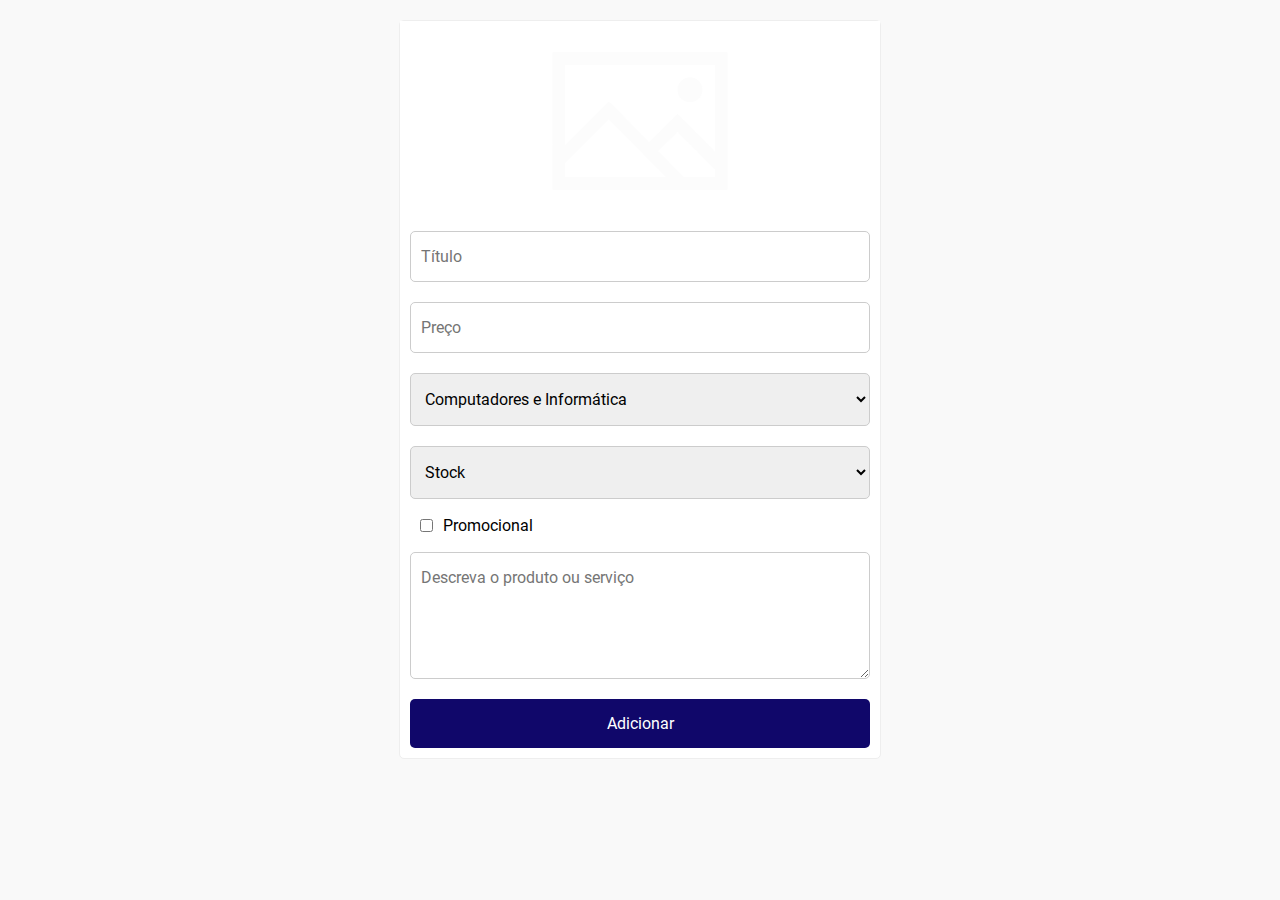
==== addproduct.html @ c4771e89 "make it better" ====
<!DOCTYPE html>
<html lang="pt-Br">
<head>
  <meta charset="UTF-8">
  <meta http-equiv="X-UA-Compatible" content="IE=edge">
  <meta name="viewport" content="width=device-width, initial-scale=1.0">
  <title>Freesell</title>
  <link rel="shortcut icon" href="assets/img/fslogo.png" type="image/x-icon">
  <link rel="stylesheet" href="css/main.css">
  <link rel="stylesheet" href="css/addproduct.css">
</head>
<body>
  <form id="form-add-product">
    <div id="form-header"></div>
    <div id="product-cover"></div>
    <input type="text" placeholder="Título" id="input-title">
    <input type="text" placeholder="Preço" id="input-price">
    <select id="select-category"></select>
    <select id="select-quantity">
      <option value="0">Stock</option>
      <option value="1">Artigo único</option>
    </select>
    <div id="product-promotional">
      <input type="checkbox" id="promotional">
      <label for="promotional">Promocional</label>
    </div>
    <textarea name="" id="textarea-description" cols="30" rows="5" placeholder="Descreva o produto ou serviço"></textarea>
    <input type="submit" id="btn-submit-product" value="Adicionar">
  </form>

  <script src="js/config.js"></script>
  <script src="js/addproduct.js"></script>
</body>
</html>
---- css/main.css ----
@font-face {
  src: url(../assets/fonts/RobotoCondensed-Regular.ttf);
  font-family: rbt;
}

@font-face {
  src: url(../assets/fonts/Roboto-Regular.ttf);
  font-family: rbtr;
}

@font-face {
  src: url(../assets/fonts/Macondo-Regular.ttf);
  font-family: tt;
}

/* --primary-color: #3f3f5a; */

:root {
  --body-color: #f9f9f9; 
  --primary-color: #10076a;
}

* {
  font-family: rbtr;
}

body {
  padding: 0;
  margin: 0;
  background-color: var(--body-color);
}

#title {
  font-family: tt;
}

button, input, select, textarea {
  outline: none;
  border: none;
  font-size: 16px;
  accent-color: var(--primary-color);
}

input[type="submit"] {
  border: none;
  cursor: pointer;
}

button:active, input[type="submit"]:active {
  opacity: .7;
}

a {
  text-decoration: none;
  color: var(--primary-color);
}

/* footer */
footer {
  border-top: 1px solid #eee;
  margin: 20px 100px;
  padding: 10px 5px;
  height: 200px;
  display: flex;
  align-items:  center;
  justify-content: space-around;
  color: #666;
}

footer form {
  display: flex;
  flex-direction: column;
}

footer form input, footer form textarea {
  padding: 5px;
  margin-bottom: 12px;
  border-radius: 2px;
  /* background-color: rgba(255, 255, 255, 0.287) !important; */
  border: 1px solid #f2f2f2;
  font-size: 14px;
}

footer form input[type="email"], footer form textarea {
  background: none;
  color: #222;
}

footer form input[type="submit"] {
  background-color: #eee !important;
  color: #666;
}

footer .center p i {
  margin-right: 10px;
  font-size: 18px;
  color: #2bccb1;
}

#footer-links a {
  margin: auto 10px;
}

footer .left p span {
  font-size: 18px;
  font-family: tt;
}


@media screen and (max-width: 414px) {

  footer {
    height: auto;
    flex-direction: column;
    margin: 0;
  }

  footer > div {
    width: calc(100% - 10px);
  }

  footer form input, footer form textarea {
    padding: 17px;
  }

  footer .left {
    justify-content: center;
    align-items: center;
    text-align: center;
  }
}
---- css/addproduct.css ----
#form-add-product {
  display: flex;
  justify-content: center;
  flex-direction: column;
  width: 480px;
  margin: 20px auto;
  border: 1px solid #eee;
  background-color: #fff;
  border-radius: 5px;
}

#product-cover {
  background: url(../assets/img/image.svg) no-repeat center center/200px;
  background-color: #fff;
  height: 200px;
}

input, select, textarea {
  margin: 10px;
  padding: 15px 10px;
  border: 1px solid #ccc;
  border-radius: 5px;
  font-size: 16px;
}

input[type="submit"] {
  background-color: var(--primary-color);
  color: #fff;
}

#product-promotional {
  display: flex;
  align-items: center;
  margin-left: 10px;
}

@media screen and (max-width: 414px) {
  #form-add-product {
    width: 100%;
    border: none;
    margin: auto;
  }
}
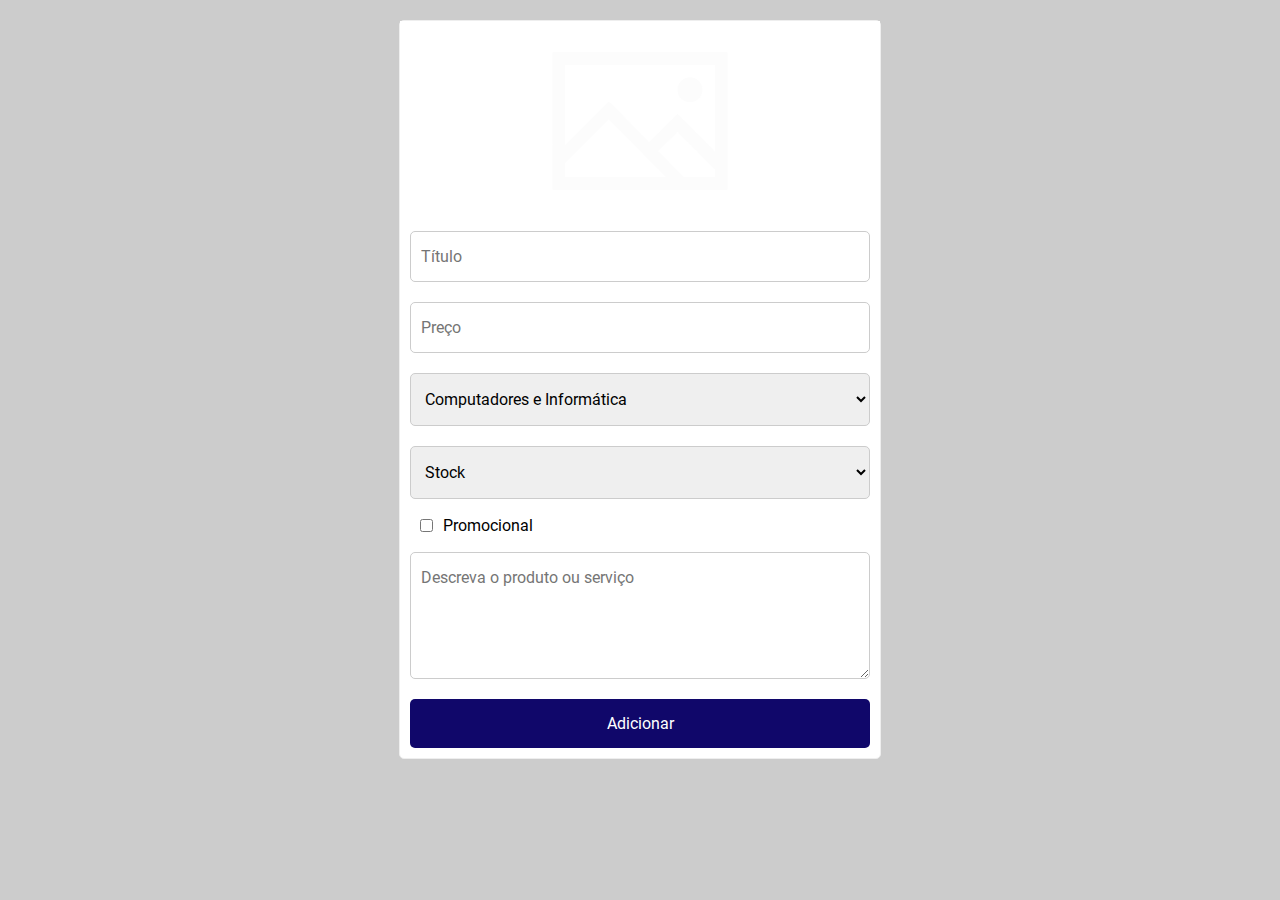
==== commit 45d43f1e: "make it better" ====
--- a/addproduct.html
+++ b/addproduct.html
@@ -4,7 +4,7 @@
   <meta charset="UTF-8">
   <meta http-equiv="X-UA-Compatible" content="IE=edge">
   <meta name="viewport" content="width=device-width, initial-scale=1.0">
-  <title>Freesell</title>
+  <title>Openstore</title>
   <link rel="shortcut icon" href="assets/img/fslogo.png" type="image/x-icon">
   <link rel="stylesheet" href="css/main.css">
   <link rel="stylesheet" href="css/addproduct.css">
--- a/css/main.css
+++ b/css/main.css
@@ -1,3 +1,9 @@
+input:-webkit-autofill {
+	-webkit-text-fill-color: rgb(0, 0, 0) !important;
+	box-shadow: 0 0 0 30px white inset;
+	-webkit-box-shadow: 0 0 0 30px white inset !important;
+}
+
 @font-face {
   src: url(../assets/fonts/RobotoCondensed-Regular.ttf);
   font-family: rbt;
@@ -16,7 +22,7 @@
 /* --primary-color: #3f3f5a; */
 
 :root {
-  --body-color: #f9f9f9; 
+  --body-color: #ccc; 
   --primary-color: #10076a;
 }
 
@@ -57,7 +63,7 @@
 
 /* footer */
 footer {
-  border-top: 1px solid #eee;
+  border-top: 1px solid #aaa;
   margin: 20px 100px;
   padding: 10px 5px;
   height: 200px;
@@ -75,9 +81,8 @@
 footer form input, footer form textarea {
   padding: 5px;
   margin-bottom: 12px;
-  border-radius: 2px;
-  /* background-color: rgba(255, 255, 255, 0.287) !important; */
-  border: 1px solid #f2f2f2;
+  border-radius: 5px;
+  background-color: #ddd !important; 
   font-size: 14px;
 }
 
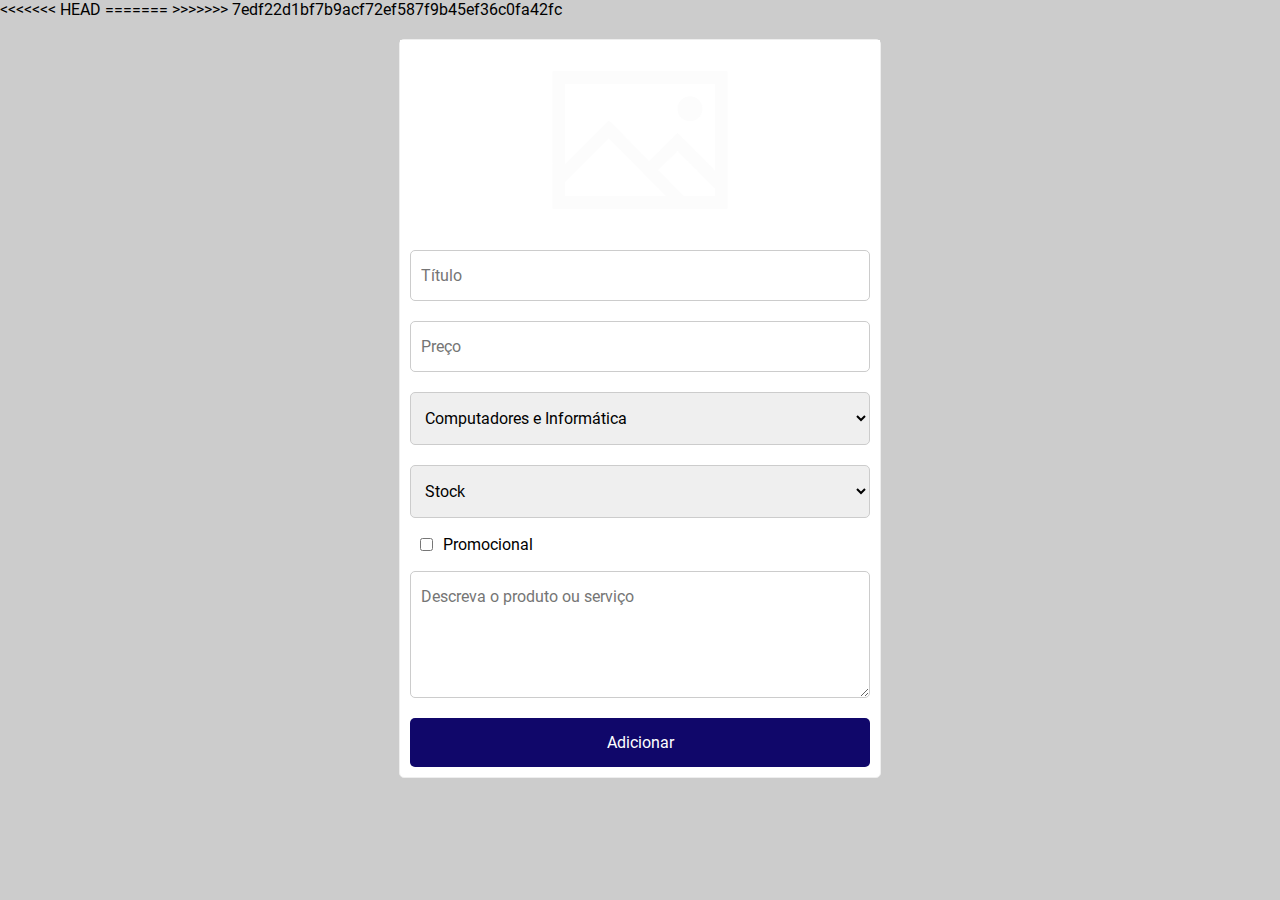
==== commit 01901b45: "better" ====
--- a/addproduct.html
+++ b/addproduct.html
@@ -4,7 +4,11 @@
   <meta charset="UTF-8">
   <meta http-equiv="X-UA-Compatible" content="IE=edge">
   <meta name="viewport" content="width=device-width, initial-scale=1.0">
+<<<<<<< HEAD
+  <title>Openstore - Adicionar producto ou serviço</title>
+=======
   <title>Openstore</title>
+>>>>>>> 7edf22d1bf7b9acf72ef587f9b45ef36c0fa42fc
   <link rel="shortcut icon" href="assets/img/fslogo.png" type="image/x-icon">
   <link rel="stylesheet" href="css/main.css">
   <link rel="stylesheet" href="css/addproduct.css">
--- a/css/main.css
+++ b/css/main.css
@@ -15,7 +15,7 @@
 }
 
 @font-face {
-  src: url(../assets/fonts/Macondo-Regular.ttf);
+  src: url(../assets/fonts/Skranji-Regular.ttf);
   font-family: tt;
 }
 
@@ -114,6 +114,10 @@
 
 @media screen and (max-width: 414px) {
 
+  header {
+    background-color: #10076a;
+  }
+
   footer {
     height: auto;
     flex-direction: column;
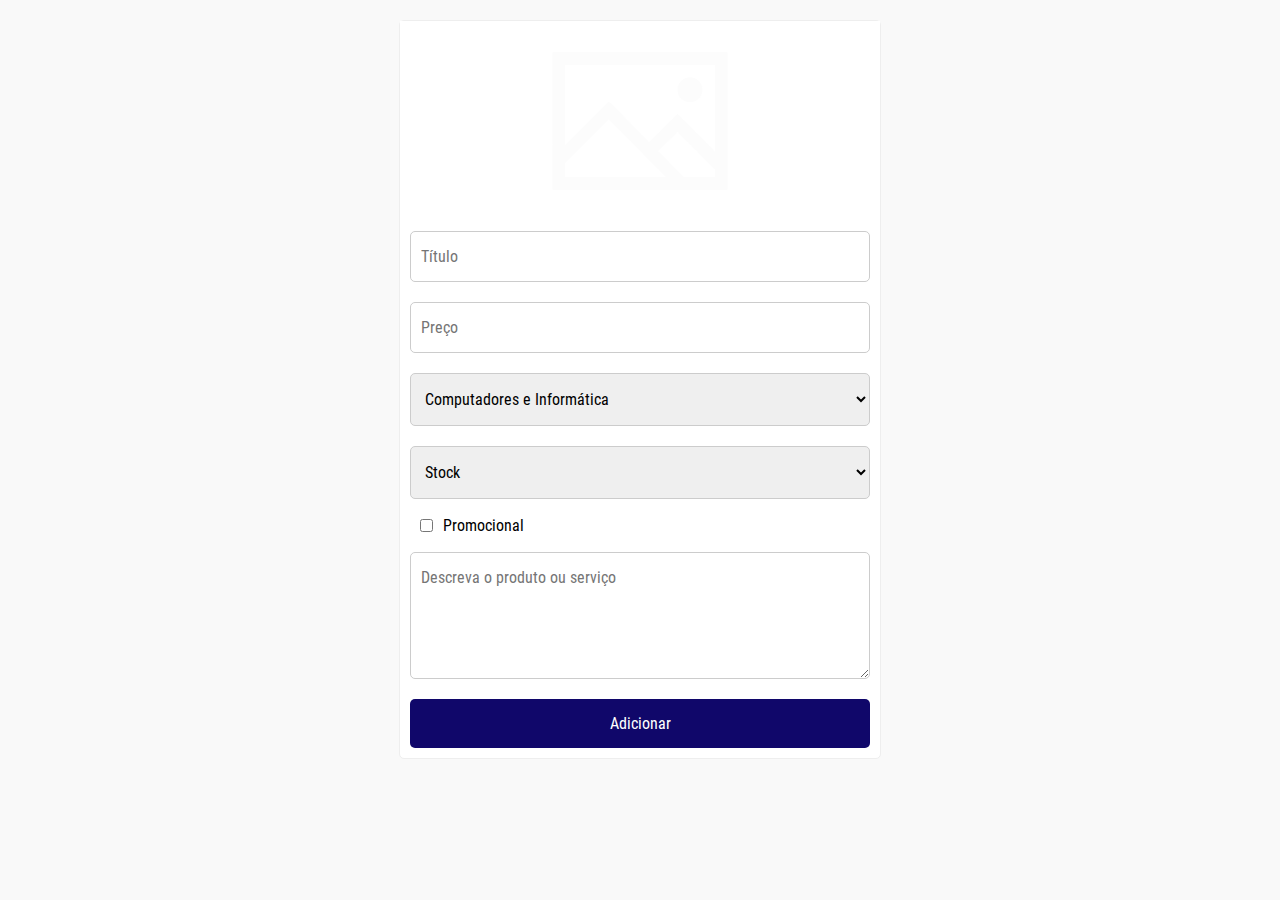
==== commit 2ab989f6: "better" ====
--- a/addproduct.html
+++ b/addproduct.html
@@ -4,11 +4,7 @@
   <meta charset="UTF-8">
   <meta http-equiv="X-UA-Compatible" content="IE=edge">
   <meta name="viewport" content="width=device-width, initial-scale=1.0">
-<<<<<<< HEAD
   <title>Openstore - Adicionar producto ou serviço</title>
-=======
-  <title>Openstore</title>
->>>>>>> 7edf22d1bf7b9acf72ef587f9b45ef36c0fa42fc
   <link rel="shortcut icon" href="assets/img/fslogo.png" type="image/x-icon">
   <link rel="stylesheet" href="css/main.css">
   <link rel="stylesheet" href="css/addproduct.css">
--- a/css/main.css
+++ b/css/main.css
@@ -22,12 +22,12 @@
 /* --primary-color: #3f3f5a; */
 
 :root {
-  --body-color: #ccc; 
+  --body-color: #f9f9f9; 
   --primary-color: #10076a;
 }
 
 * {
-  font-family: rbtr;
+  font-family: rbt;
 }
 
 body {
@@ -82,7 +82,7 @@
   padding: 5px;
   margin-bottom: 12px;
   border-radius: 5px;
-  background-color: #ddd !important; 
+  background-color: #fcfcfc !important; 
   font-size: 14px;
 }
 
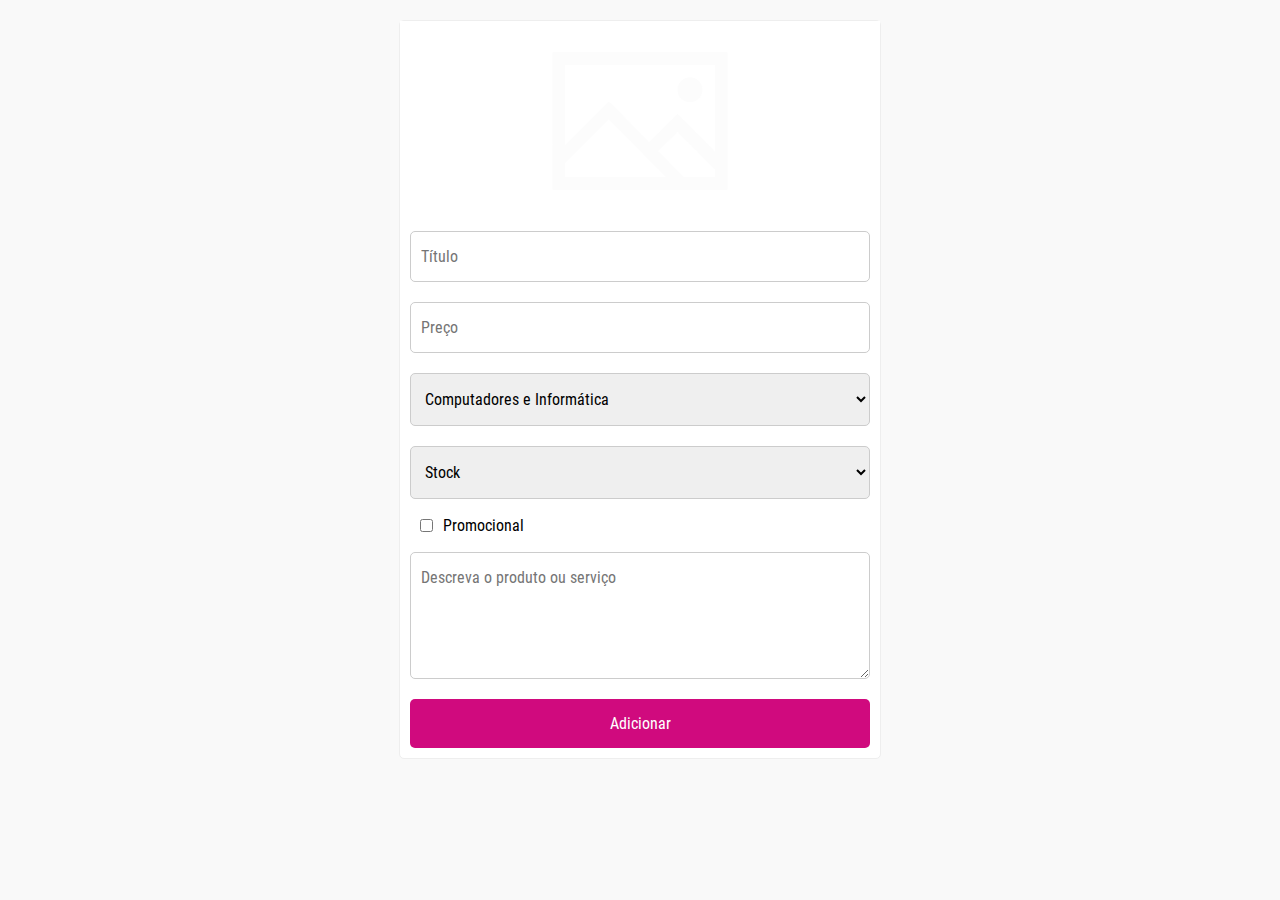
==== commit 83f449fc: "editing pages title" ====
--- a/addproduct.html
+++ b/addproduct.html
@@ -4,7 +4,7 @@
   <meta charset="UTF-8">
   <meta http-equiv="X-UA-Compatible" content="IE=edge">
   <meta name="viewport" content="width=device-width, initial-scale=1.0">
-  <title>Openstore - Adicionar producto ou serviço</title>
+  <title>Openstore</title>
   <link rel="shortcut icon" href="assets/img/fslogo.png" type="image/x-icon">
   <link rel="stylesheet" href="css/main.css">
   <link rel="stylesheet" href="css/addproduct.css">
--- a/css/main.css
+++ b/css/main.css
@@ -15,7 +15,7 @@
 }
 
 @font-face {
-  src: url(../assets/fonts/Skranji-Regular.ttf);
+  src: url(../assets/fonts/ONEDAY.otf);
   font-family: tt;
 }
 
@@ -23,7 +23,7 @@
 
 :root {
   --body-color: #f9f9f9; 
-  --primary-color: #10076a;
+  --primary-color: #d00a7e;
 }
 
 * {
@@ -38,6 +38,7 @@
 
 #title {
   font-family: tt;
+  font-size: 28px;
 }
 
 button, input, select, textarea {
@@ -80,19 +81,19 @@
 
 footer form input, footer form textarea {
   padding: 5px;
-  margin-bottom: 12px;
+  margin-bottom: 5px;
   border-radius: 5px;
   background-color: #fcfcfc !important; 
   font-size: 14px;
 }
 
 footer form input[type="email"], footer form textarea {
-  background: none;
+  background-color: #eee !important;
   color: #222;
 }
 
 footer form input[type="submit"] {
-  background-color: #eee !important;
+  background-color: #ddd !important;
   color: #666;
 }
 
@@ -114,8 +115,10 @@
 
 @media screen and (max-width: 414px) {
 
-  header {
-    background-color: #10076a;
+  #title {
+    font-family: tt;
+    font-size: 28px;
+    margin-bottom: 10px;
   }
 
   footer {
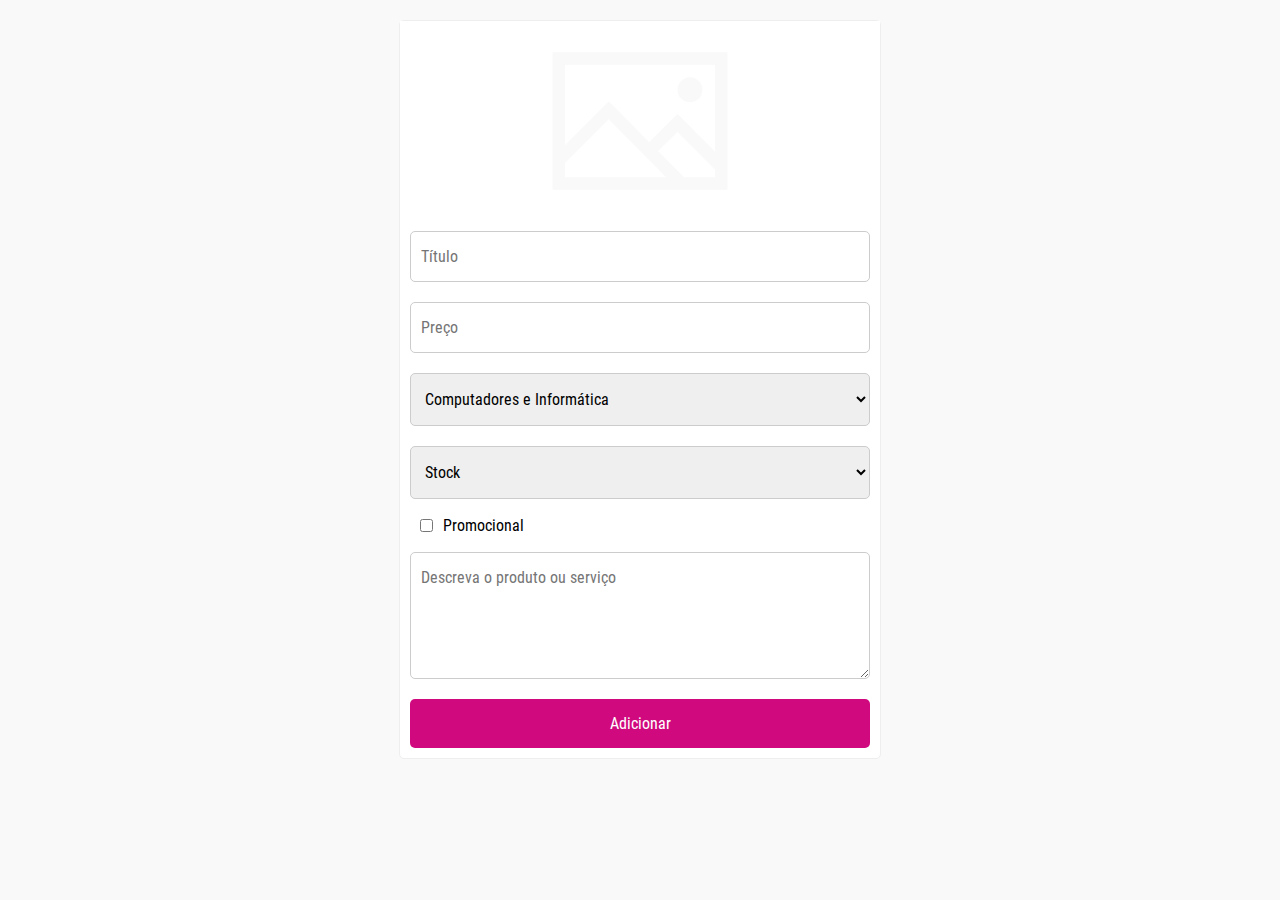
==== commit 7bc67f5b: "Make design better" ====
--- a/addproduct.html
+++ b/addproduct.html
@@ -4,7 +4,7 @@
   <meta charset="UTF-8">
   <meta http-equiv="X-UA-Compatible" content="IE=edge">
   <meta name="viewport" content="width=device-width, initial-scale=1.0">
-  <title>Openstore</title>
+  <title>OPENSTORE</title>
   <link rel="shortcut icon" href="assets/img/fslogo.png" type="image/x-icon">
   <link rel="stylesheet" href="css/main.css">
   <link rel="stylesheet" href="css/addproduct.css">
--- a/css/main.css
+++ b/css/main.css
@@ -36,9 +36,15 @@
   background-color: var(--body-color);
 }
 
+header > div {
+  display: flex;
+  align-items: center;
+}
+
 #title {
   font-family: tt;
-  font-size: 28px;
+  font-size: 30px;
+  margin-bottom: 30px;
 }
 
 button, input, select, textarea {
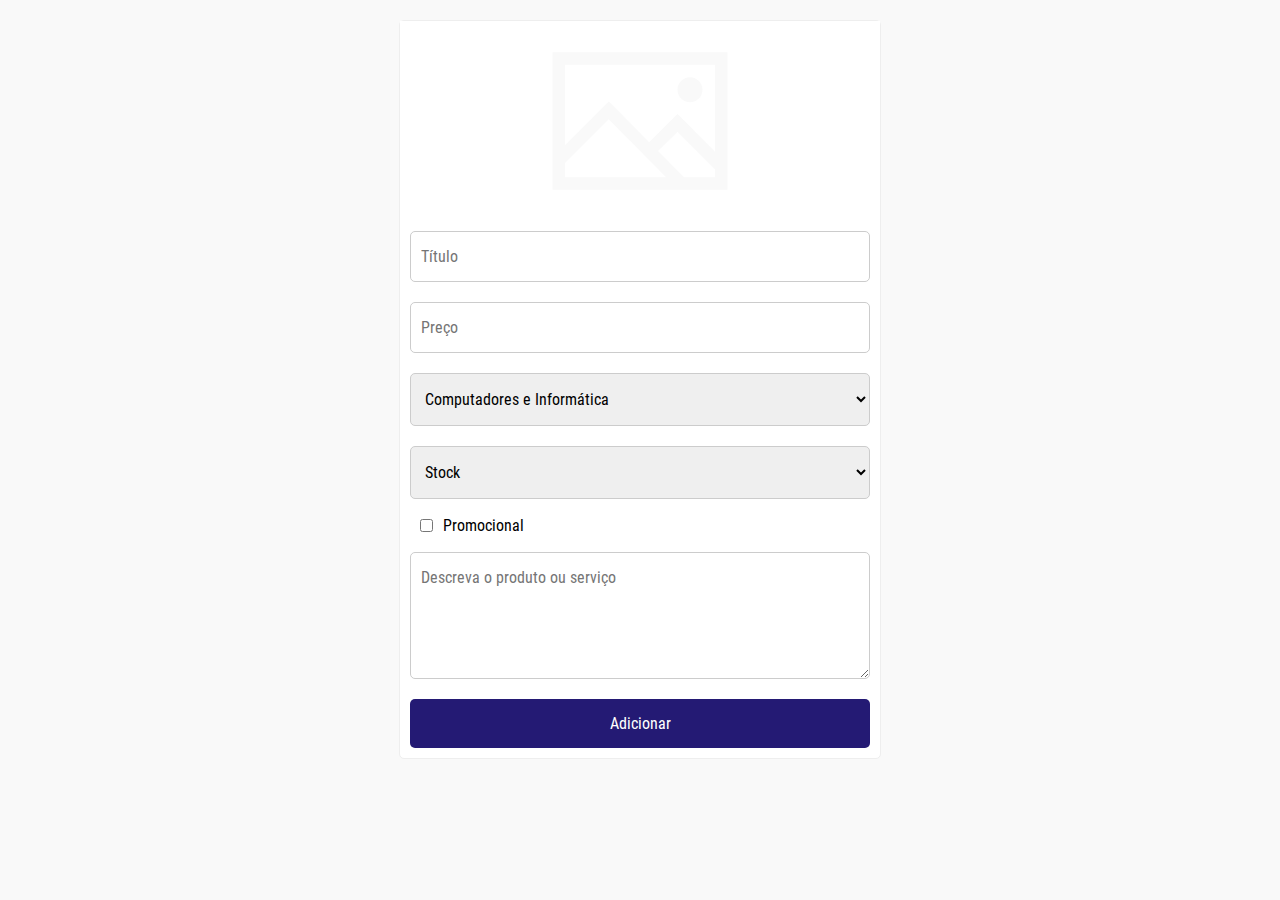
==== commit 43f86a98: "Make it better" ====
--- a/addproduct.html
+++ b/addproduct.html
@@ -4,8 +4,8 @@
   <meta charset="UTF-8">
   <meta http-equiv="X-UA-Compatible" content="IE=edge">
   <meta name="viewport" content="width=device-width, initial-scale=1.0">
-  <title>OPENSTORE</title>
-  <link rel="shortcut icon" href="assets/img/fslogo.png" type="image/x-icon">
+  <title>bolada</title>
+  <!-- <link rel="shortcut icon" href="assets/img/fslogo.png" type="image/x-icon"> -->
   <link rel="stylesheet" href="css/main.css">
   <link rel="stylesheet" href="css/addproduct.css">
 </head>
--- a/css/main.css
+++ b/css/main.css
@@ -19,11 +19,18 @@
   font-family: tt;
 }
 
+@font-face {
+  src: url(../assets/fonts/Abel-Regular.ttf);
+  font-family: tt;
+}
+
 /* --primary-color: #3f3f5a; */
 
 :root {
   --body-color: #f9f9f9; 
-  --primary-color: #d00a7e;
+  /* --primary-color: #d00a7e; */
+  /* --primary-color: #2bc; */
+  --primary-color: #241a74;
 }
 
 * {
@@ -43,15 +50,15 @@
 
 #title {
   font-family: tt;
-  font-size: 30px;
-  margin-bottom: 30px;
+  font-size: 42px;
+  /* margin-bottom: 30px; */
 }
 
 button, input, select, textarea {
   outline: none;
   border: none;
   font-size: 16px;
-  accent-color: var(--primary-color);
+  /* accent-color: var(--primary-color); */
 }
 
 input[type="submit"] {
@@ -70,7 +77,7 @@
 
 /* footer */
 footer {
-  border-top: 1px solid #aaa;
+  border-top: 1px solid #ccc;
   margin: 20px 100px;
   padding: 10px 5px;
   height: 200px;
@@ -83,19 +90,35 @@
 footer form {
   display: flex;
   flex-direction: column;
+  border-top: 1px solid #333;
+  padding: 10px;
+  background-color: var(--body-color);
+  position: relative;
+}
+
+footer form p {
+  position: absolute;
+  top: -8px;
+  font-size: 12px;
+  padding: 0 10px;
+  left: 0;
+  right: 0;
+  width: fit-content;
+  margin: auto;
+  text-align: center;
+  background-color: var(--body-color);
 }
 
 footer form input, footer form textarea {
   padding: 5px;
   margin-bottom: 5px;
-  border-radius: 5px;
-  background-color: #fcfcfc !important; 
+  border-radius: 2px;
   font-size: 14px;
 }
 
 footer form input[type="email"], footer form textarea {
   background-color: #eee !important;
-  color: #222;
+  color: #666;
 }
 
 footer form input[type="submit"] {
